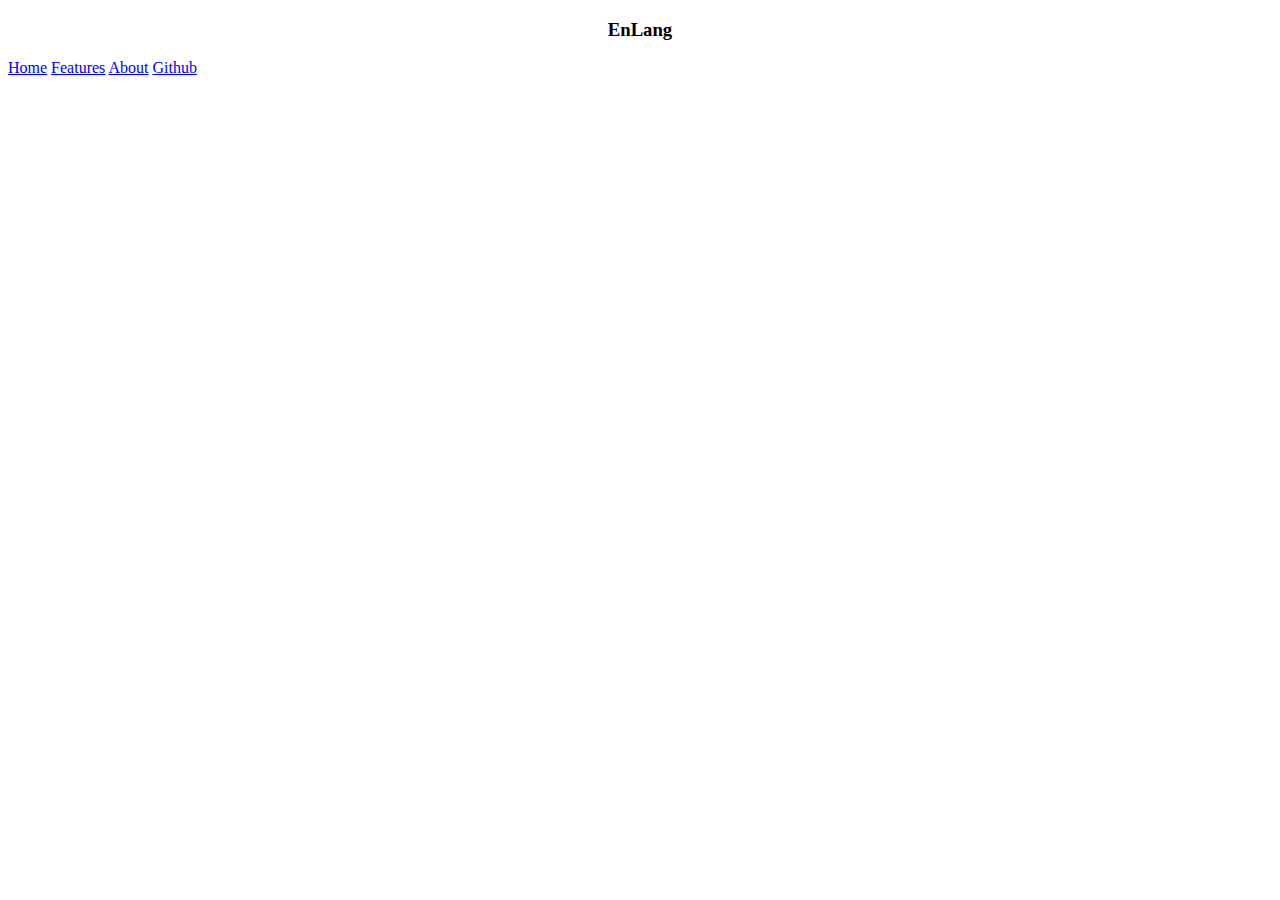
==== New/index.html @ 69feffa5 "removes         <a href="Download.html" class="movie-button">Download</a>" ====
<!DOCTYPE html>
<html lang="en">
<head>
    <meta charset="UTF-8">
    <meta name="viewport" content="width=device-width, initial-scale=1.0">
    <title>EnLang</title>
    <link rel="stylesheet" href="CSS/styles.css">
    <script src="JS/Sidebar.js"></script>
</head>
<body>
    <div id="sidebar">
        <center><h3>EnLang</h3></center>
        <a href="index.html" class="movie-button">Home</a>
        <a href="Features.html" class="movie-button">Features</a>
        <a href="About.html" class="movie-button">About</a>
        <a href="https://github.com/HttpAnimation/FYC-Rewrite-V2" class="movie-button">Github</a>
    </div>
</body>
</html>
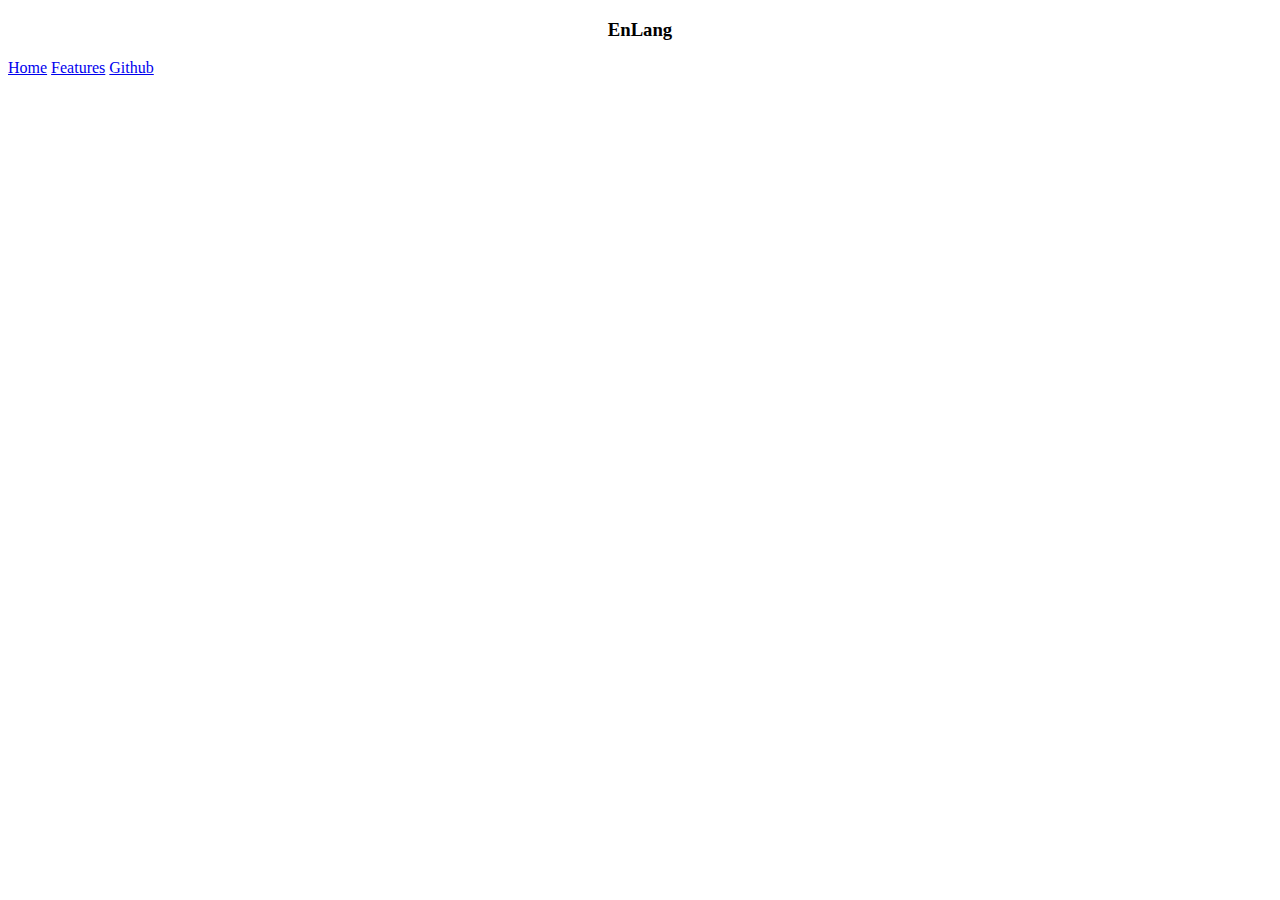
==== commit ca50e938: "removes         <a href="About.html" class="movie-button">About</a>" ====
--- a/New/index.html
+++ b/New/index.html
@@ -12,7 +12,6 @@
         <center><h3>EnLang</h3></center>
         <a href="index.html" class="movie-button">Home</a>
         <a href="Features.html" class="movie-button">Features</a>
-        <a href="About.html" class="movie-button">About</a>
         <a href="https://github.com/HttpAnimation/FYC-Rewrite-V2" class="movie-button">Github</a>
     </div>
 </body>
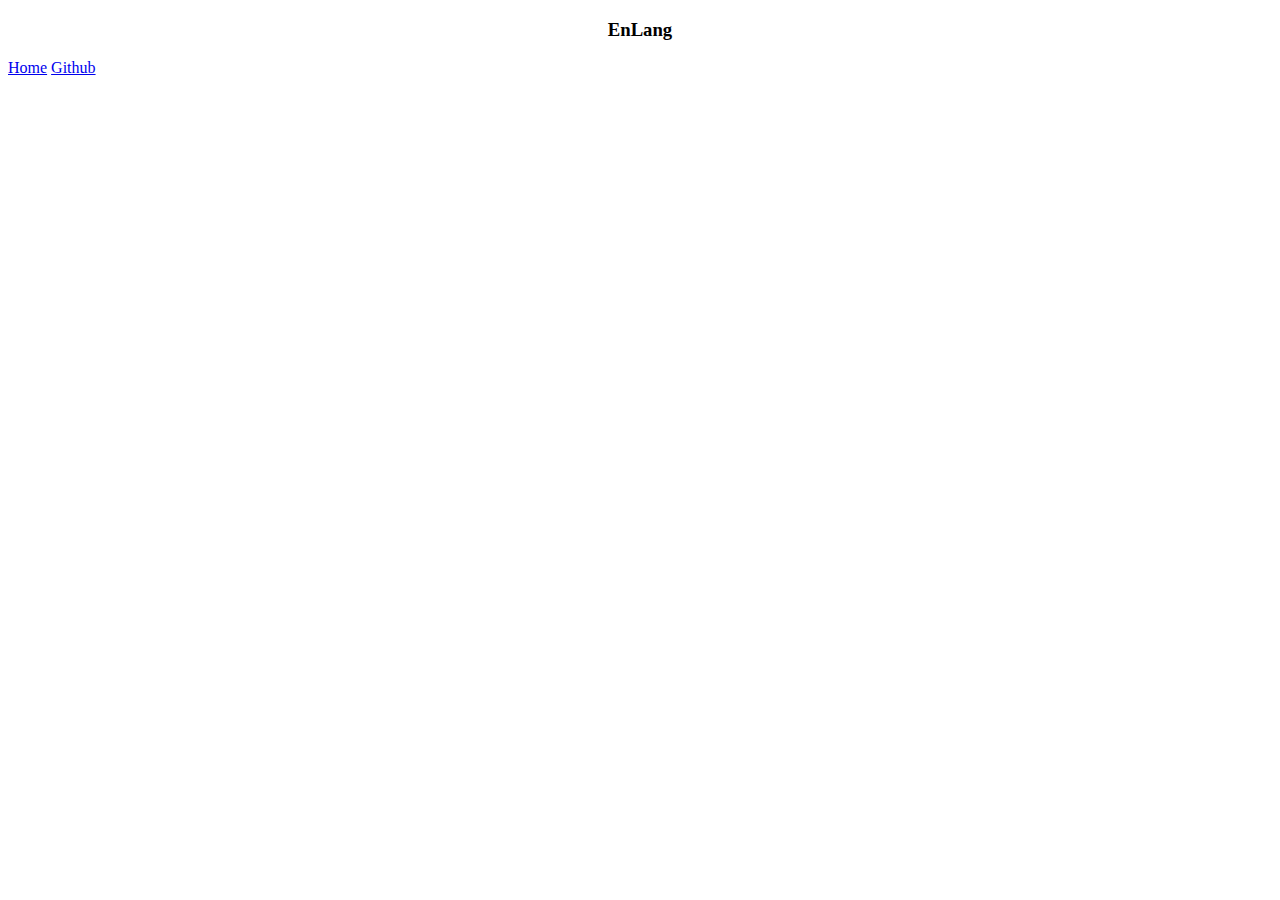
==== commit bcd51ca7: "removes         <a href="Features.html" class="movie-button">Features</a>" ====
--- a/New/index.html
+++ b/New/index.html
@@ -11,7 +11,6 @@
     <div id="sidebar">
         <center><h3>EnLang</h3></center>
         <a href="index.html" class="movie-button">Home</a>
-        <a href="Features.html" class="movie-button">Features</a>
         <a href="https://github.com/HttpAnimation/FYC-Rewrite-V2" class="movie-button">Github</a>
     </div>
 </body>
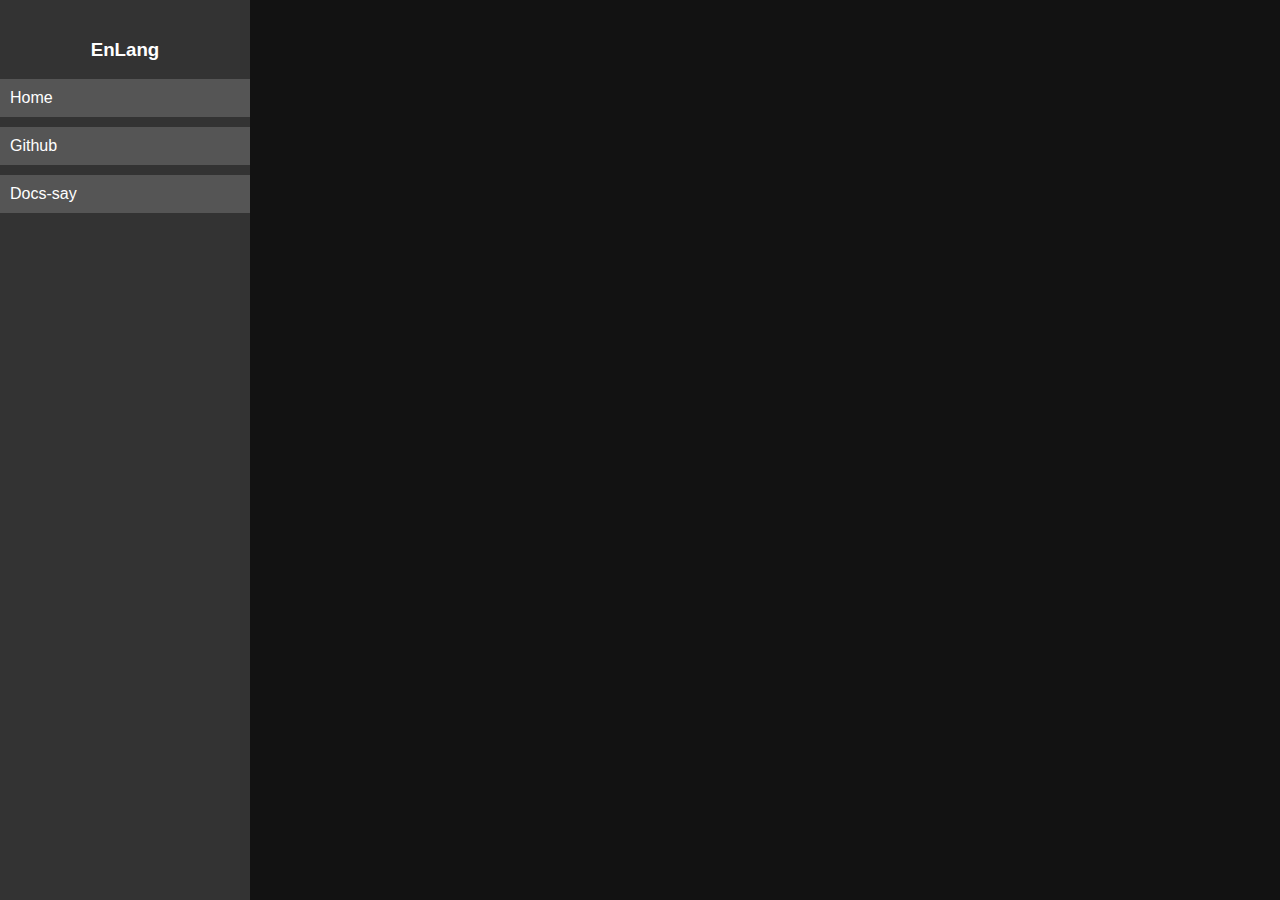
==== commit 9a069d9a: "adds a button to go to say" ====
--- a/New/index.html
+++ b/New/index.html
@@ -4,14 +4,15 @@
     <meta charset="UTF-8">
     <meta name="viewport" content="width=device-width, initial-scale=1.0">
     <title>EnLang</title>
-    <link rel="stylesheet" href="CSS/styles.css">
-    <script src="JS/Sidebar.js"></script>
+    <link rel="stylesheet" href="scripts/CSS/main.css">
+    <script src="scripts/JS/Sidebar.js"></script>
 </head>
 <body>
     <div id="sidebar">
         <center><h3>EnLang</h3></center>
         <a href="index.html" class="movie-button">Home</a>
-        <a href="https://github.com/HttpAnimation/FYC-Rewrite-V2" class="movie-button">Github</a>
+        <a href="https://github.com/HttpAnimation/-EnLang" class="movie-button">Github</a>
+        <a href="say.html" class="movie-button">Docs-say</a>
     </div>
 </body>
 </html>--- a/New/scripts/CSS/main.css
+++ b/New/scripts/CSS/main.css
@@ -0,0 +1,54 @@
+body {
+    background-color: #121212; 
+    color: #ffffff; 
+    font-family: Arial, sans-serif;
+    margin: 0;
+}
+
+#sidebar {
+    width: 250px;
+    height: 100%;
+    position: fixed;
+    top: 0;
+    left: 0;
+    background-color: #333333;
+    padding-top: 20px;
+    overflow-y: auto; 
+}
+
+#sidebar-container {
+    height: calc(100% - 20px);
+}
+
+#content {
+    margin-left: 250px;
+    padding: 20px;
+}
+
+img {
+    max-width: 100%;
+    height: auto;
+    width: 1024;
+    height: 614;
+}
+
+.movie-button {
+    display: block;
+    margin-top: 10px;
+    padding: 10px;
+    background-color: #555555;
+    color: #ffffff;
+    text-decoration: none;
+    border: none;
+    cursor: pointer;
+    transition: transform 0.3s ease-in-out;
+}
+
+.movie-button:hover {
+    transform: scale(1.1);
+}
+
+#content {
+    margin-left: 270px; 
+    padding: 20px;
+}